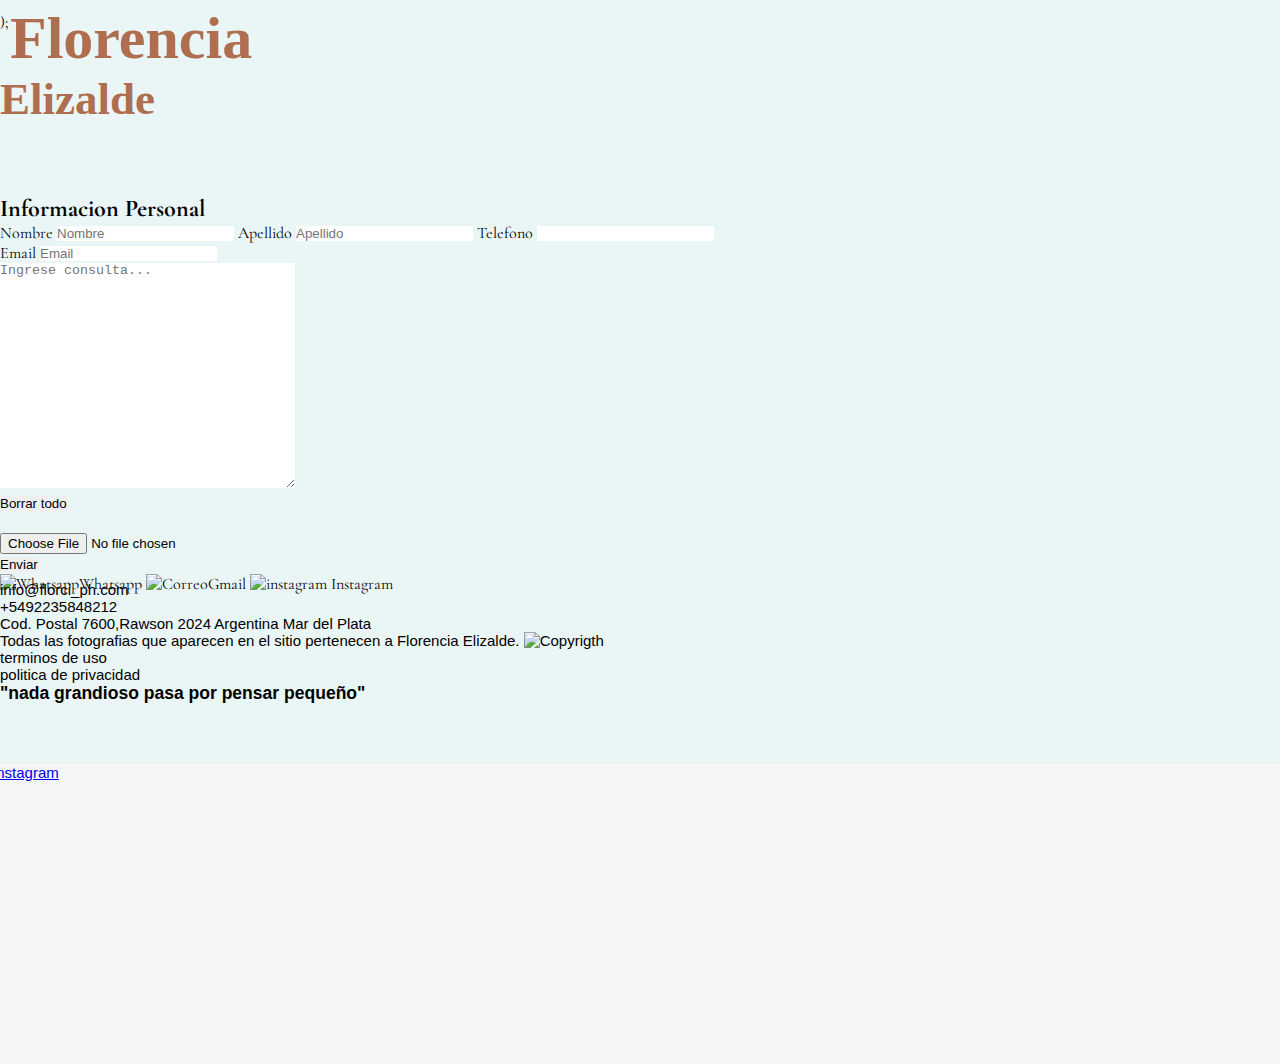
==== Paginas/contacto.html @ 0e199e7e "nuevo" ====
<!DOCTYPE html>
<html lang="en">
<head><!-- imagen de fondo en casillero, decorar -->
    <meta charset="UTF-8">
    <meta http-equiv="X-UA-Compatible" content="IE=edge">
    <meta name="viewport" content="width=device-width, initial-scale=1.0">
    <title>Contacto</title>
    <link rel="stylesheet" href="../Css/style.css">
    <link rel="preconnect" href="https://fonts.googleapis.com">
            <link rel="preconnect" href="https://fonts.gstatic.com" crossorigin>
            <link href="https://fonts.googleapis.com/css2?family=Cormorant+Garamond:wght@300&display=swap" rel="stylesheet"> );
</head>
<body class="contacto">
    <header class="logo">
        <h1 class="logo__top">Florencia</h1>
        <h2 class="logo__bottom">Elizalde </h2>
    </header>
    <nav class="menuContactos">
        <ul class="lista__menu">
            <li><a href="../index.html" class="lista__menu--inicio">Inicio</a>
            </li>
            
            <li>
                <a href="./portfolio.html" class="lista__menu--portfolio">Portfolio</a>
            </li>
            <li><a href="./Tienda.html" class="lista__menu--tienda">Tienda</a>
            </li>
            <li>
                <a href="./Sobre-mi.html" class="lista__menu--sobremi">Sobre mi</a>
            </li>
        </ul>
    </nav>
    <main>
        <div class="formulario">
            <h2>Informacion Personal</h2>
            <form action="../Datos/Datos de formulario/Formularios.txt">
                <label for="nombre">Nombre</label>
                <input type="text" name="nombre" placeholder="Nombre" required>
                
                <label for="apellido">Apellido</label>
                <input type="text" name="apellido" placeholder="Apellido" required>
                
                <label for="telefono">Telefono</label>
            <input type="number" name="telefono" id="telefono">
            <br>
            <label for="mail">Email</label>
            <input type="email" name="mail" id="mail" placeholder="Email">
            
            <p><textarea name="comentarios" id="" cols="35" rows="15" placeholder="Ingrese consulta..."></textarea></p>  
            
            <input type="reset" value="Borrar todo">
            <br><br>
            <label for="archivo"></label>
            <input type="file" name="archivo" id="archivo">
            <br>
            <label for="Enviar"></label>
            <input type="submit" name="Enviar" value="Enviar">
            
        </form>
    </div>
    
    <div class="imagenSociales">
        <img src="" alt="Whatsapp">Whatsapp
        <img src="" alt="Correo">Gmail
        <img src="" alt="instagram"> Instagram    
    </div>
</main>      
<footer>
    <div class="social">
        <a href="https://www.facebook.com/PatoPatoPatoPatoPatoxD"><img class="social-imagen" src="./Imagenes/Facebook.png" alt="facebook"></a>		
		<a href="https://www.instagram.com/florci_ph/"><img class="social-imagen" src="./Imagenes/1409946.png" alt="instagram"></a>
	</div>
    <!--<a href="#titulo-principal">Inicio</a  --><!-- comando para subir (es necesario el ID para el #) -->
        <p>info@florci_ph.com
        </p>
        <p>+5492235848212

        </p>
        <p>Cod. Postal 7600,Rawson 2024 Argentina Mar del Plata

        </p>  
            
        <p>
            Todas las fotografias que aparecen en el sitio pertenecen a Florencia Elizalde.
            <img src="./Imagenes/1200px-Copyright.svg.png" class="copyright" alt="Copyrigth">
        </p>
        <p>terminos de uso

        </p>
        <p>politica de privacidad
            
        </p>
        
        <h3 class="final-text">"nada grandioso pasa por pensar pequeño"</h3>
    </footer>
</body>
    </html>
---- Css/style.css ----
*{
    margin: 0px;
    padding: 0px;
    border: 0px;
    box-sizing:border-box;
}



/* css Inicio */
.portada{
    background-image: url("../Imagenes/principales/editorial\(6\).jpg");
    background-repeat: no-repeat;
    background-size:cover;
    background-position: center center;
    background-position-y: -100px;  
    margin-bottom: 50px;
    font-family:'Fleur De Leah', cursive;
    padding-bottom: 300px;
  

}

.tituloPrincipal--Florencia{
    height: auto;
    width: auto;
    font-size:130px;
    font-weight: 100;
    margin-left: 880px;
    margin-top: 100px;
    margin-bottom:-80px;
    
    color: #af6e50;
}
.tituloPrincipal--Elizalde{
    display: block;
    height: auto;
    width: auto;
    font-size:130px;
    margin-left: 80px;
    padding-top: 80px;
    margin-top: -150px;

}
.subtitulo{
    height: auto;
    width: auto;
    font-size:35px;
    font-family:Verdana, Geneva, Tahoma, sans-serif;
    margin-top: 75px;
    margin-left: 970px;
    color: #af6e50;
   
}

.lista__menu a{
    color:black ;
    text-decoration: none;
    display: inline-block;
    font-size: 23px;
    font-family: 'Cormorant Garamond', serif;
    font-weight:bold;
}

.lista__menu a:hover{
    text-decoration: underline ;
}

.lista__menu{
     display: flex;
     align-items: center;
     gap: 40px;
     justify-content: space-between;
     margin-left: 800px;
     margin-right: 30px;
     text-decoration: underline;
     list-style-type: none;
    
}
.principalInicio{
background-color: aqua;
width: 90%;
max-width: 1000px;
display: grid;
grid-template-columns: repeat(3, 1fr);
grid-template-rows:1fr 1fr ;

}
.imagendemierda{
    transform: scale(0.2);
}


.txt2{
    font-family:Verdana, Geneva, Tahoma, sans-serif;
    font-size: 26px;
    margin-top: 50px;
    margin-bottom: -60px;
}

.social{
display: flex;
margin-top: 170px;
margin-bottom: -200px;
margin-left: -100px;

}

.social-imagen {
width: 30px;
}

.copyright {
    width: 15px;
}
footer{
    background-color: whitesmoke;
    margin-bottom: 0;
    margin-top: 30px;
    width: auto;
    height: 300px;
    font-size: 15px;
    font-weight: 100px;
    font-family:Verdana, Geneva, Tahoma, sans-serif;
}



/* css contactos---------------------------------------- */
.contacto{
     background-color: rgb(234, 245, 245);
     font-family: 'Cormorant Garamond', serif;
            /* ira una imagen que no tengo definida */
    }

.logo{
    display: inline;
    color: #af6e50;
    height: 100px;
    width: 100px;
    font-family: "palmeyra";
    src: url("../Palmeyra.otf");
    font-size: 30px;
    padding: 10px;

}
.logo__top{
    margin-top: -30px;
    margin-left: 10px;
 
}
.logo.bottom{
    margin-top: -35px;
    margin-left: 90px;

}
.menuContactos{
    margin-top: -155px;
    margin-bottom: 100px;
}









/* Principal SobreMi */

.Principal{
    height: 100vh;
    background-image: url("../Imagenes/SobreMi.jpg");
    background-size: cover;
    background-repeat: no-repeat;
    background-position: center;
    }

    .encabezado__sobremi{
        width: 100%;
        padding: 10px;
        display: flex;
        justify-content: space-between;
        margin-top: -25px;
        


    
   
    }
    
    .logoFlor{
        background-color: rgb(115, 255, 220);
        border-radius: 50%;
        padding: 10px;
        display: inline-block;
        font-size:20px;
        font-family:'Fleur De Leah', cursive;
        color:#ca3900 ;
    }

    nav{
        margin-left: -100%;
        width: 100%;
        height: 10vh;
        padding: 0 100%;
        display: flex;
        align-items: center;
        justify-content:end;
        flex-direction: row;
        

    }
    .menu__sobremi{
        display: flex;
        flex-direction: row;
        gap: 30%;
        text-decoration: none;
        

        
    }

    .Sobremi{
        list-style-type: none;
        display: inline;
        font-size: 23px;
        font-family: 'Cormorant Garamond', serif;
        font-weight:bold;   

    }

    div nav ul li a{
        padding: 15px;
        text-decoration: none;
        color: black;
    }
    div nav ul li a:hover{
        text-decoration: underline;
        background-color: black;
        color: white;
        border-radius: 50%;
    }
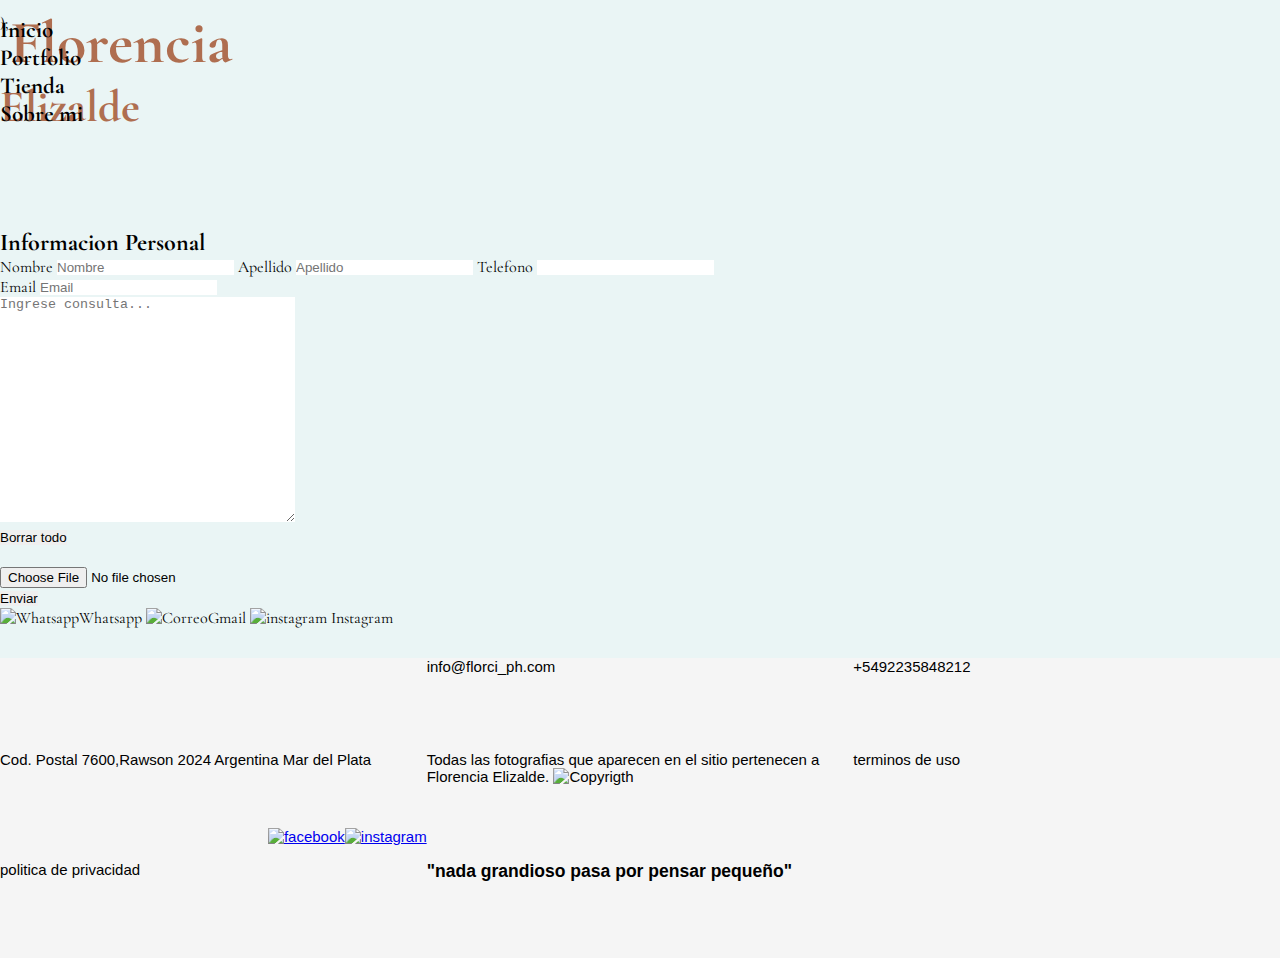
==== commit 9d7cf02f: "links" ====
--- a/Paginas/contacto.html
+++ b/Paginas/contacto.html
@@ -26,7 +26,7 @@
             <li><a href="./Tienda.html" class="lista__menu--tienda">Tienda</a>
             </li>
             <li>
-                <a href="./Sobre-mi.html" class="lista__menu--sobremi">Sobre mi</a>
+                <a href="./sobremi.html" class="lista__menu--sobremi">Sobre mi</a>
             </li>
         </ul>
     </nav>
--- a/Css/style.css
+++ b/Css/style.css
@@ -8,49 +8,64 @@
 
 
 /* css Inicio */
+.inicio{
+    background-color: rgb(56, 56, 82);
+}
 .portada{
     background-image: url("../Imagenes/principales/editorial\(6\).jpg");
     background-repeat: no-repeat;
     background-size:cover;
     background-position: center center;
-    background-position-y: -100px;  
-    margin-bottom: 50px;
+    display: grid;
+    grid-template-columns: repeat(2, auto);
+    grid-template-rows:auto 6fr;
+    margin: 0;
+    margin-bottom: 5px;
+    height: 600px;
+    width:100% ;
+    
+    
+  
+
+}
+.florenciaElizalde--titulo{
+    grid-column: 2/3;
+    grid-row: 2/3;
+    display: flex;
+    justify-content: end;
+    align-items: center;
+}
+
+.tituloPrincipal--Florencia{
+    font-size:100px;
+    font-weight: 100;
     font-family:'Fleur De Leah', cursive;
-    padding-bottom: 300px;
-  
-
-}
-
-.tituloPrincipal--Florencia{
-    height: auto;
-    width: auto;
-    font-size:130px;
-    font-weight: 100;
-    margin-left: 880px;
-    margin-top: 100px;
-    margin-bottom:-80px;
-    
+    position: relative;
+    right: 25px;
     color: #af6e50;
+    margin: auto;
+
+
+   
 }
 .tituloPrincipal--Elizalde{
-    display: block;
-    height: auto;
-    width: auto;
-    font-size:130px;
-    margin-left: 80px;
-    padding-top: 80px;
-    margin-top: -150px;
+    position: relative;
+    bottom: 35px;
+    left: 40px;
+
+    
 
 }
 .subtitulo{
-    height: auto;
-    width: auto;
     font-size:35px;
     font-family:Verdana, Geneva, Tahoma, sans-serif;
-    margin-top: 75px;
-    margin-left: 970px;
     color: #af6e50;
-   
+    position: relative;
+    bottom: 40px;
+    left: 35px;
+    margin:0;
+    width: 40px;
+
 }
 
 .lista__menu a{
@@ -60,6 +75,8 @@
     font-size: 23px;
     font-family: 'Cormorant Garamond', serif;
     font-weight:bold;
+    animation: misefectos 1s 8s 2 linear;
+    
 }
 
 .lista__menu a:hover{
@@ -67,39 +84,69 @@
 }
 
 .lista__menu{
-     display: flex;
-     align-items: center;
-     gap: 40px;
-     justify-content: space-between;
-     margin-left: 800px;
-     margin-right: 30px;
+    grid-column: 2/3;
+    grid-row: 1/2;
      text-decoration: underline;
-     list-style-type: none;
-    
-}
+     list-style-type: none; 
+     margin-right: 20px;
+    
+} 
+.lista__menu--div{
+    display:flex;
+    flex-direction: row;
+    justify-content: end;
+    gap: 30px;
+}
+/* ------------------ */
 .principalInicio{
-background-color: aqua;
-width: 90%;
-max-width: 1000px;
-display: grid;
-grid-template-columns: repeat(3, 1fr);
-grid-template-rows:1fr 1fr ;
-
-}
-.imagendemierda{
-    transform: scale(0.2);
-}
-
+    background-color:rgb(255, 204, 108);
+    margin: auto;
+}
+.img__inicio{
+
+    width: 100%;
+    transition: all 1s;
+    max-height: 399px;
+    border: black solid;
+    border-radius: 25%;
+
+}
+.img__inicio:hover {
+    transform: scale(2);
+}
+.resp--img{
+    display: flex;
+    justify-content: start;
+    gap: 2em;
+    justify-content: center;
+    text-align: center;
+}
+.img--inicio{
+    display: grid;
+    grid-template-columns: 1fr;
+    gap: 2em;
+    grid-template-rows: repeat(2, auto);
+}
+.fotos__main img{
+    margin-top: 5px;
+}
 
 .txt2{
+    margin: auto;
+    display: flex;
+    justify-content: center;
     font-family:Verdana, Geneva, Tahoma, sans-serif;
     font-size: 26px;
-    margin-top: 50px;
-    margin-bottom: -60px;
+    gap: 10px;
+    flex-direction: column;
+    align-items: center;
+    
 }
 
 .social{
 display: flex;
+align-items: baseline;
+justify-content: end;
 margin-top: 170px;
 margin-bottom: -200px;
 margin-left: -100px;
@@ -114,6 +161,9 @@
     width: 15px;
 }
 footer{
+    display: grid;
+    grid-template-columns: repeat(3,1fr);
+    grid-template-rows: repeat(3,auto);
     background-color: whitesmoke;
     margin-bottom: 0;
     margin-top: 30px;
@@ -122,8 +172,135 @@
     font-size: 15px;
     font-weight: 100px;
     font-family:Verdana, Geneva, Tahoma, sans-serif;
-}
-
+    
+}
+.ftMain{
+    grid-column: 1/3;
+    grid-row: 1/2;
+}
+.ftcopy{
+    grid-column: 1/4;
+    grid-row: 2/3;
+}
+.ftfrass{
+    grid-column: 2/4;
+    grid-row: 3/4;
+}
+.animate__animated.animate__tada{
+   --animate-duration: 10s;
+   --animate-repeat:6;
+
+}
+.Responsive--inicio{
+    margin: 0 auto;
+    
+}
+.txt2{
+    font-family:Verdana, Geneva, Tahoma, sans-serif;
+    font-weight: bold;
+}
+@keyframes misefectos{
+    0%{
+        transform:scale();
+
+    }
+    50%{
+        font-size:23px;
+        transform: scale(2);}
+    100%{
+        font-size:23px;
+        transform: scale(1);
+    }
+}
+
+@media screen and (max-width: 540px) {
+    .inicio{
+        margin: 0 auto;
+    }
+    .Responsive--inicio{
+        margin: 0 auto;
+        width: 30%;
+        max-width: 75em;
+        display: grid;
+        grid-template-columns: repeat(3, auto);
+        grid-template-rows: auto auto auto 1fr;
+        grid-template-areas: "port port port"
+                              "port port port"
+                              "cont cont cont"
+                              "fut fut fut";
+    }
+    .principalInicio{
+        margin: 2px 1em;
+        padding: 3em;
+    }
+    .portada{
+        grid-area: port;
+        display:grid;
+        grid-template-columns: repeat(2, auto);
+        grid-template-rows: repeat(2,auto);
+        width: 100%;
+        max-width: 100%;
+        
+    }
+    .lista__menu{
+        grid-column: 1/2;
+        grid-row: 1/2;
+        display: flex;
+        justify-content: center;
+        font-size: 1em;
+        
+    }
+    .florenciaElizalde--titulo{
+        grid-column: 1/2;
+        grid-row: 2/3;
+        display: flex;
+        justify-content: center;
+        position: relative;
+        top: 30px;
+        color: black;
+        font-size: 2em ;
+
+    }
+    .tituloPrincipal--Florencia{
+        color: black;
+    }
+
+    .img--inicio{
+        display: grid;
+        grid-template-columns: repeat(4,1fr);
+        grid-template-rows: repeat(3,auto);
+        padding: 1em;
+        
+    }
+    .fotos--inicio{
+        padding: 15px;
+    }
+    .resp--img{
+        grid-row: 1/3;
+        grid-column: 1/-1;
+        display: flex;
+        flex-wrap: wrap;
+    }
+    .img__inicio{
+       width: 100%;
+
+    }
+
+    .txt2{
+        grid-template-rows: 3/4;
+        font-size: 1em;
+        justify-content: flex-start;
+      
+    }
+    .social{
+        display: none;
+    }
+    .footerMain{
+        grid-area: fut;
+        font-size: 1em;
+    }
+
+}
 
 
 /* css contactos---------------------------------------- */
@@ -138,8 +315,7 @@
     color: #af6e50;
     height: 100px;
     width: 100px;
-    font-family: "palmeyra";
-    src: url("../Palmeyra.otf");
+    /* font: ¿?; */
     font-size: 30px;
     padding: 10px;
 
@@ -169,79 +345,349 @@
 
 /* Principal SobreMi */
 
-.Principal{
-    height: 100vh;
+
+body{
+    background-color:rgb(255, 192, 104);
+    
+
+}
+.contenedor__sobremi{
+    box-sizing: border-box;
+    width: 100%;
+    max-width: 1200px;
+    min-height:100px;
     background-image: url("../Imagenes/SobreMi.jpg");
-    background-size: cover;
-    background-repeat: no-repeat;
-    background-position: center;
-    }
-
-    .encabezado__sobremi{
+    background-size:cover;
+    background-repeat:no-repeat;
+    border: 5px solid whitesmoke;
+    margin: 0 auto;
+    font-size: 2em;
+    line-height: 1em;
+    text-align: center;
+    display: grid;
+    grid-template-columns: repeat(3, 2fr);
+    grid-template-rows: auto auto 2fr;
+    grid-template-areas: 
+    "cab cab cab"
+    "cont cont cont"
+     "img img img";
+     gap:1em;
+     
+
+}
+.tituloSobremi{
+    grid-area: cab;
+}
+.principalSobremi{
+    grid-area: cont;
+}
+.imagenSobremi{
+    grid-area: img;
+}
+
+.contenedor__head--sobremi{
+    width: 100%;
+    height: 200px;
+    display: flex;
+    justify-content: space-between;
+    align-items: flex-start;
+}
+.logoSobremi{
+    font-family:'Fleur De Leah', cursive;
+    font-size:30px;
+    margin-top: 1em;
+    margin-left: 5px;
+}
+.menu__sobremi{
+    width: auto;
+}
+.menu__sobremi--detalles{
+    display: flex;
+    gap: 30px;
+}
+.menu__sobremi--detalles li{
+    list-style: none;
+}
+.menu__sobremi--detalles li a{
+    text-decoration: none;
+    color: black;
+    font-size: 1em;
+    font-family: 'Cormorant Garamond', serif;
+    font-weight:bold;
+}
+.menu__sobremi--detalles li a:hover{
+    text-decoration: underline;
+    font-size: 2em;
+}
+.principalSobremi{
+    width: 100%;
+    height: auto;
+  display: grid;
+  grid-template-columns: 1fr 1fr;;
+  flex-wrap: wrap;
+  position: relative;
+  left: 15px;
+  bottom: 100px;
+  gap: 5px;
+}
+.principalSobremi h2{
+    grid-column: 1/2;
+    grid-row: 1/2;
+    text-align: center;
+
+}
+.principalSobremi p{
+    grid-column: 1/3;
+    grid-row:2/3;
+    width: 60%;
+    height: fit-content; 
+}
+
+.imagenSobremi{
+    display: grid;
+    grid-template-columns: 1fr 1fr;
+    grid-template-rows: repeat(3,auto);
+    text-align: center;
+    width: 100%;
+}
+.cine, .libro, .viaje{
+    border: 5px black solid;
+    display: flex;
+    width: 40%;
+    height: 10em;
+   
+}
+.img--cine{
+    grid-column: span 2;
+    grid-row: 1/2;
+    justify-content: center;
+    animation:backInLeft ;
+    animation-duration: 8s;
+    background-color: black;
+    color: white;
+    border:2px grey solid;
+    border-style: dotted;
+}
+
+.img--cine, .img--libro, .img--viaje{
+    display: flex;
+    align-items: center;
+}
+.img--libro{
+    grid-column:1/3 ;
+    grid-row:2/3 ;
+    animation:backInRight ;
+    animation-delay: 3s;
+    animation-duration: 8s;
+    flex-direction: row-reverse;
+    background-color: black;
+    color: white;
+    border:2px grey solid;
+    border-style: dotted;
+
+
+}
+.img--viaje{
+    grid-column: 1/4;
+    grid-row: 3/4;
+    animation:backInLeft ;
+    animation-delay: 6s;
+    animation-duration: 8s;
+    background-color: black;
+    color: white;
+    border:2px grey solid;
+    border-style: dotted;
+}
+.imagenSobremi img{
+width: 50%;
+}
+/* .footer--sobremi{
+    width: 100%;
+    display: grid;
+    grid-template-columns: repeat(3,1fr);
+    grid-template-rows: repeat(3,auto);
+    background-color: whitesmoke;
+    margin-bottom: 0;
+    margin-top: 30px;
+    width: 90%;
+    height: 300px;
+    font-size: 15px;
+    font-weight: 100px;
+    font-family:Verdana, Geneva, Tahoma, sans-serif;} */
+
+@media screen and (max-width: 1020px) {
+    body{
+        background-color: gray;
+        font-size: 16px;
+
+    }    
+    .contenedor__sobremi{
+        display: grid;
+        grid-template-columns: repeat(2, 1fr);
+        grid-template-rows: repeat(3, auto);
+        column-gap: 5px;
+    }
+    .contenedor__head--sobremi{
+        grid-column: 1/3;
+        grid-row: 1/2;
+        justify-content: space-around;
+        align-items: flex-start;
+    }
+    .principalSobremi{
+        grid-column: 1/3;
+        grid-row: 2/3;
+        width: 90%;
+        margin:0 auto ;
+    }
+    .principalSobremi h2{
+        grid-column: 1/3;
+        text-align: start;
+        font-size: 2rem;
+        font-weight: lighter;
+    }
+    .imagenSobremi{
+        grid-column: 1/3;
+        grid-row: 3/4;
+    }
+    .menu__sobremi--detalles{
         width: 100%;
-        padding: 10px;
+        font-size: 1.5rem;
+    }
+    .menu__sobremi--detalles li a{
+        font-size: 1em;
+    }
+    .logoSobremi{
+        display: none;
+    }
+    .principalSobremi{
+        font-size: small;
+    }
+    .imagenSobremi{
+        font-size: 2rem;
+        width: 100%;
+        margin: 2 auto
+    }
+
+}
+@media screen and (max-width:758px) {
+    .contenedor__sobremi{
+        width: 100%;
+        background-size: 100%;
+        grid-template-rows: auto 8rem auto;
+        background-color: lightgrey;
+        background-attachment: fixed;
+    }
+
+    .principalSobremi{
+        font-size: 1rem;
+        margin: 0 auto;
+        max-height: fit-content;
+        font-size: 0.5rem;
+
+    }
+    
+}
+@media screen and (max-width: 620px) {
+    .contenedor__sobremi{
+        width: 100%;
+        display: grid;
+        grid-template-columns: 1fr;
+        grid-template-rows: auto 1fr auto;
+        background-image: none;
+
+    } 
+    .menu__sobremi--detalles{
+        font-size: 1rem;
         display: flex;
-        justify-content: space-between;
-        margin-top: -25px;
+        gap: 10px;
+    }
+    .principalSobremi{
+            background-image: url(../Imagenes/SobreMi.jpg);
+            background-size: 100%;
+            width: 100%;
+            height: 28.25rem;
+            margin-top: -5rem;
+            margin-bottom: -6rem;
+            
+        }
+        .principalSobremi h2{
+            grid-column: 1/3;
+            display: flex;
+            align-items: flex-end;
+            justify-content: space-around;
+            font-size: 2rem;
+            font-weight: lighter;
+        }
+        .principalSobremi p{
+            width: 100%;
+            grid-column: 1/3;
+            grid-row: 2/3;
+            display: flex;
+            align-items: center;
+            justify-content: space-around;
+            position: relative;
+            top: 7rem;
+        }
+
+    }
+
+@media screen and (max-width:390px) {
+    .bodysobremi {/* afectara otros body? */
+        background-color: white;
+    }
+    .contenedor__sobremi{
+        border: black solid 10px;
+        border-radius: 2%;
+        background-image:url(../Imagenes/Foto.jpg);
+        background-size:cover;
+        background-position: center;
+        background-color: white;
+        font-size: 1rem;
+        display: grid;
+        grid-template-columns: repeat(2,auto);
+        grid-template-rows: repeat(4,auto);
+        grid-template-areas: 
+        "menu menu"
+        "cont cont"
+        "img img"
+        "img img"
+        "img img"
+        "foot foot";
+        margin: 0 5px;
+        width: 100%;
+
+    }
+    .tituloSobremi{
+        grid-area: menu;
+        max-height: 5rem;
         
-
-
-    
-   
-    }
-    
-    .logoFlor{
-        background-color: rgb(115, 255, 220);
-        border-radius: 50%;
-        padding: 10px;
-        display: inline-block;
-        font-size:20px;
-        font-family:'Fleur De Leah', cursive;
-        color:#ca3900 ;
-    }
-
-    nav{
-        margin-left: -100%;
+    }
+    .menu__sobremi--detalles{
+        font-size: 1rem;
+        display: flex;
+        gap: 10px;
+    }
+    .principalSobremi{
+        background-image: none;
+        grid-area: cont;
+        
+
+    }
+    .principalSobremi h2{display: none;}
+    .principalSobremi p{
+        grid-row: 1/2;
+        width: 90%;
+
+    }
+    .imagenSobremi{
+        grid-area: foot;
+        font-size: 1rem;
+
+    }
+    .footer--sobremi{
+        font-size: 0.8rem;
         width: 100%;
-        height: 10vh;
-        padding: 0 100%;
-        display: flex;
-        align-items: center;
-        justify-content:end;
-        flex-direction: row;
-        
-
-    }
-    .menu__sobremi{
-        display: flex;
-        flex-direction: row;
-        gap: 30%;
-        text-decoration: none;
-        
-
-        
-    }
-
-    .Sobremi{
-        list-style-type: none;
-        display: inline;
-        font-size: 23px;
-        font-family: 'Cormorant Garamond', serif;
-        font-weight:bold;   
-
-    }
-
-    div nav ul li a{
-        padding: 15px;
-        text-decoration: none;
-        color: black;
-    }
-    div nav ul li a:hover{
-        text-decoration: underline;
-        background-color: black;
-        color: white;
-        border-radius: 50%;
-    }
-   
-       
-    
+        margin: 0 5px;
+    }
+    
+}